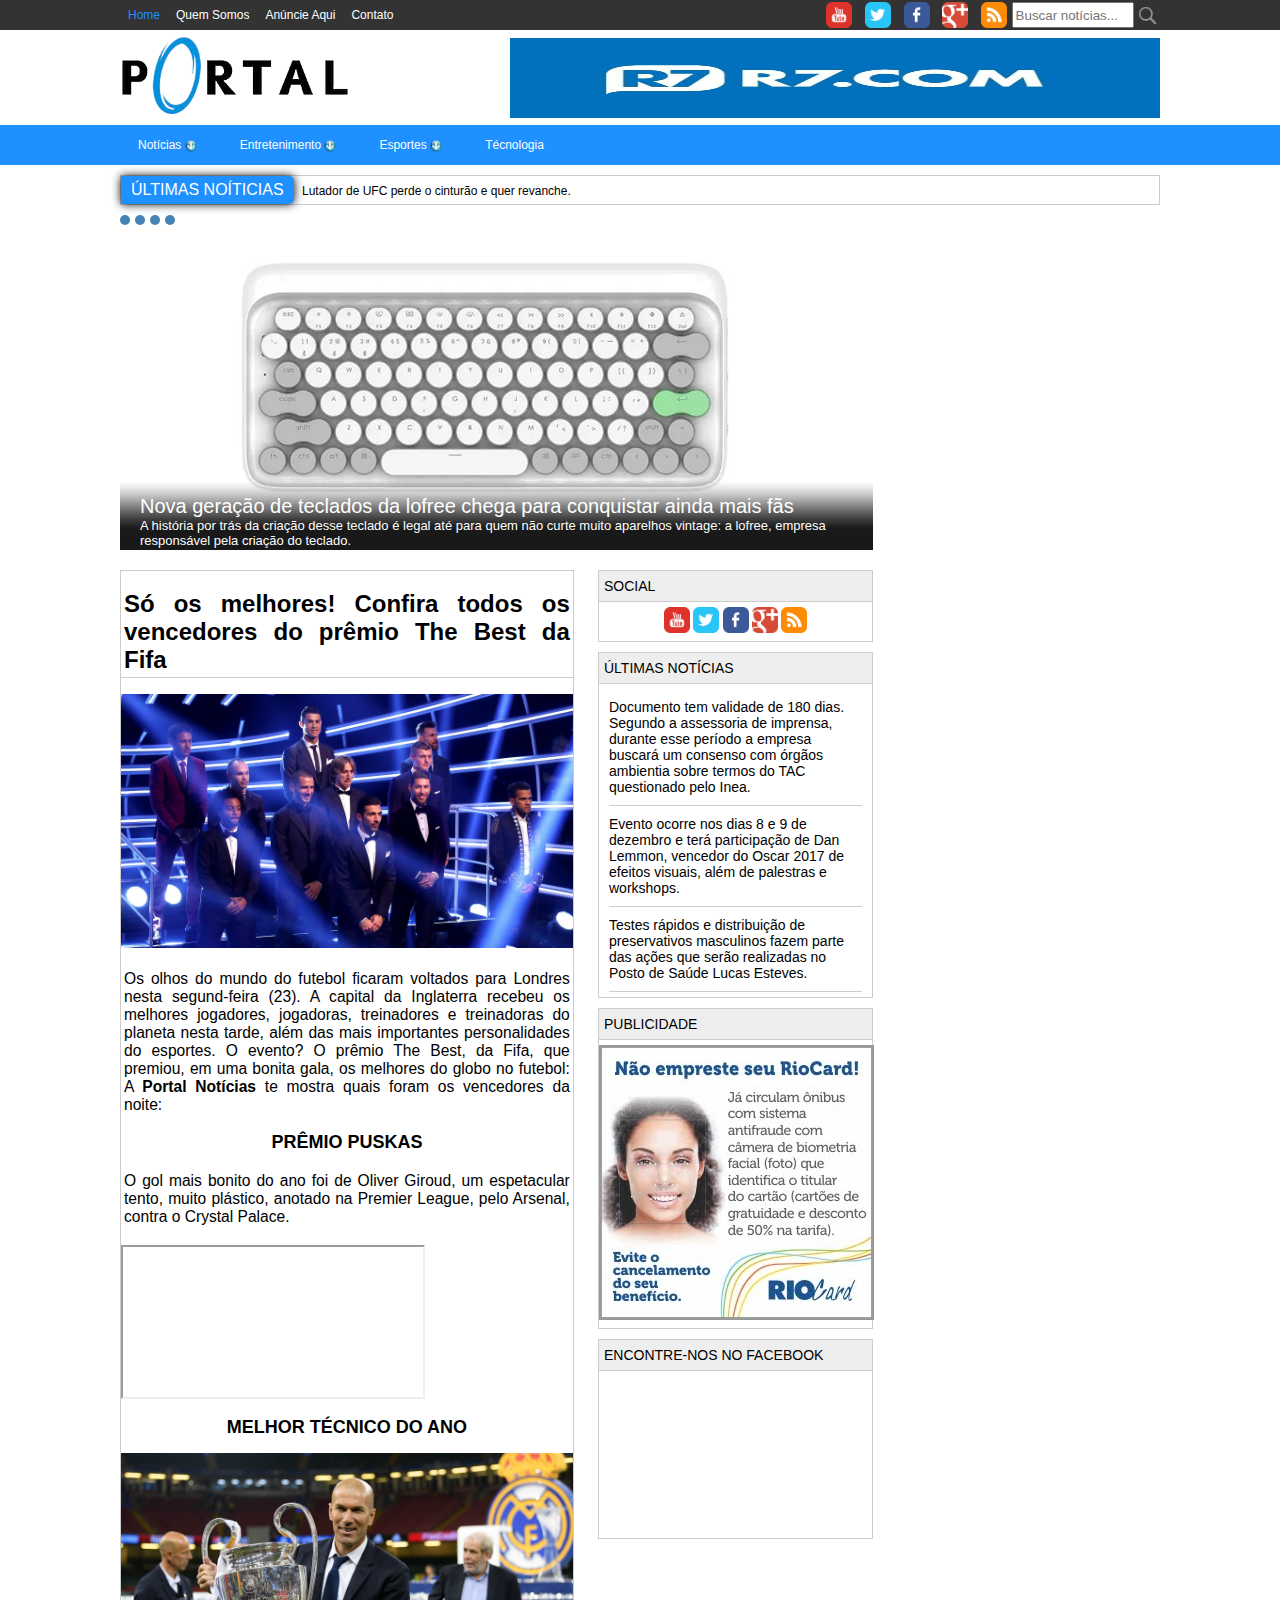
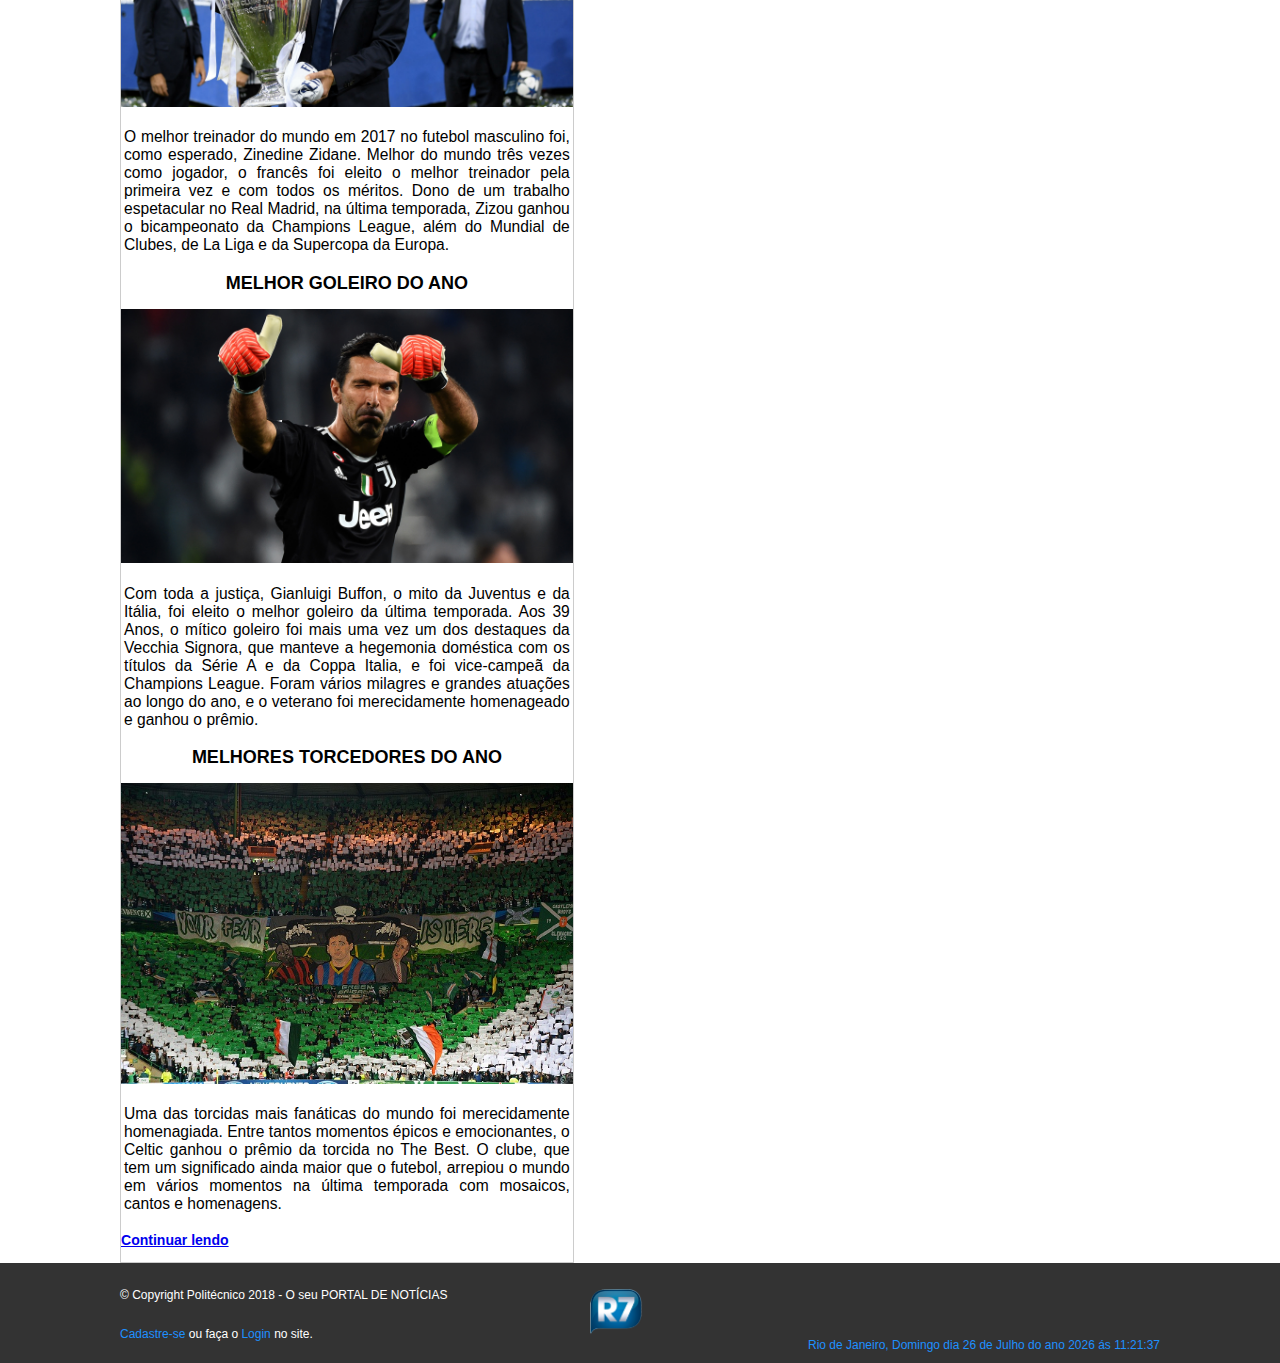
==== esportes.html @ abf62270 "versao felipe 1.0" ====
<!DOCTYPE html>
<html lang="pt-br">

<head>
	<meta name="viewport" content="width=device-width, initial-scale=1.0, user-scalable=no" />
	<meta http-equiv="X-UA-Compatible" content="IE=edge" />
	<meta charset="UTF-8" />
	<meta name="description" content="Projeto Portal de Notícias" />
	<meta name="author" content="Os melhores alunos de 2017, 2018 e 2019" />
	<meta name="robots" content="index, follow" />
	<!--indexar o index e seguir os links para novas paginas.-->
	<title>Portal de Notícias</title>
	<link rel="icon" href="assets/images/R7.ico" />
	<link href="assets/css/stilo.css" rel="stylesheet" />
	<link href="assets/css/esporte.css" rel="stylesheet" />

	<script type="text/javascript" src="assets/js/script.js"></script>
</head>

<body onload="date_time('date_time'), passarSlide()">
	<header>
		<!-- aqui em baixo é o menu de fundo preto com a barra de pesquisa.-->
		<div class="topo">
			<div class="container">
				<div class="containerleft">
					<nav>
						<ul>
							<li>
								<a href="#" class="ativo">Home</a>
							</li>
							<li>
								<a href="#">Quem Somos</a>
							</li>
							<li>
								<a href="#">Anúncie Aqui</a>
							</li>
							<li>
								<a href="#">Contato</a>
							</li>
						</ul>
					</nav>
				</div>
				<div class="containerright">
					<input type="image" src="assets/images/lupa.png" border="0" width="26" height="26" />
					<!--Necessário a inversao da ordem no html, por que quando aplica a propriedade float no css de menu eles tendem a ficar na ordem inversa :da direita para esquerda.-->
					<input type="text" name="busca" class="containerbusca" placeholder="Buscar notícias..." />
					<!--flatIcon.com = icones bons para baixar.-->
					<a href="">
						<img src="assets/images/youtube.png" border="0" width="26" height="26">
					</a>
					<a href="">
						<img src="assets/images/twitter.png" border="0" width="26" height="26">
					</a>
					<a href="">
						<img src="assets/images/facebook.png" border="0" width="26" height="26">
					</a>
					<a href="">
						<img src="assets/images/googleplus.png" border="0" width="26" height="26">
					</a>
					<a href="">
						<img src="assets/images/rss.png" border="0" width="26" height="26">
					</a>
				</div>
			</div>
		</div>
		<div class="containerdois">
			<div class="containerdoisinterno">
				<div class="logo">
					<img src="assets/images/logo.png" border="0" width="230" />
				</div>
				<div class="banner">
					<img src="assets/images/banner_topo.jpeg" border="0" width="650" height="80" />
				</div>
			</div>
		</div>
		<div class="menu">
			<div class="menuinterno">
				<ul id="menu">
					<li>
						<a href="#">Notícias</a>
						<img src="assets/images/arrowdown.png" width="12" border="0" />
						<div class="submenu">
							<a href="#">
								<div class="submenuitem">
									Economia
								</div>
							</a>
							<a href="#">
								<div class="submenuitem">
									Rio de Janeiro
								</div>
							</a>
							<a href="#">
								<div class="submenuitem">
									São Paulo
								</div>
							</a>
							<a href="#">
								<div class="submenuitem">
									Mundo
								</div>
							</a>
						</div>
					</li>
					<li>
						<a href="#">Entretenimento</a>
						<img src="assets/images/arrowdown.png" width="12" border="0" />
						<div class="submenu">
							<a href="#">
								<div class="submenuitem">
									Filmes &amp Séries
								</div>
							</a>
							<a href="#">
								<div class="submenuitem">
									Jogos
								</div>
							</a>
						</div>
					</li>
					<li>
						<a href="#">Esportes</a>
						<img src="assets/images/arrowdown.png" width="12" border="0" />
						<div class="submenu">
							<a href="#">
								<div class="submenuitem">
									Futebol
								</div>
							</a>
							<a href="#">
								<div class="submenuitem">
									UFC
								</div>
							</a>
						</div>
					</li>
					<li>
						<a href="#">Técnologia</a>
					</li>
				</ul>
			</div>
		</div>
	</header>
	<main>
		<div class="ultimasnoticias">
			<div class="ultimasnoticiasinterna">
				<div class="ultnoticiasarea">
					<div class="ultnoticiastitulo">ÚLTIMAS NOÍTICIAS</div>
					<div class="ultnoticiasnoticias">Lutador de UFC perde o cinturão e quer revanche.</div>
				</div>
			</div>
		</div>
		<div class="container"> 
			<div class="containerinterno">
				<div class="leftside">
					<div class="slideshow" id="slideshow"> <!--as bolinhas tem que ficar fora do slideshowarea por que tudo dentro do slide show area se meche e elas não podem se mecher.-->
						<div class="slidebolinhas">
							<div class="bolinhas" onclick="mudarSlide(0)"></div> <!--Assim que clicar na bolinha ele mudará o slide para referencia passada como parametro.-->
							<div class="bolinhas" onclick="mudarSlide(1)"></div>
							<div class="bolinhas" onclick="mudarSlide(2)"></div>
							<div class="bolinhas" onclick="mudarSlide(3)"></div>
						</div>
						<div class="slideshowarea">
							<a href="http://www.google.com.br/">
								<div class="slide" style="background-image:url('assets/images/teclado.jpg')">
								<div class="slideinfo">
									<div class="slideinfo_titulo">Nova geração de teclados da lofree chega para conquistar ainda mais fãs</div>
									<div class="slideinfo_subtitulo">A história por trás da criação desse teclado é legal até para quem não curte muito aparelhos vintage: a lofree, empresa responsável pela criação do teclado.</div>
								</div>
								</div>
							</a>
							<a href="http://www.youtube.com.br">
								<div class="slide" style="background-image:url('assets/images/carro.jpg')">
									<div class="slideinfo">
										<div class="slideinfo_titulo">Qual será o impacto dos carros autônomos na nossa cultura?</div>
										<div class="slideinfo_subtitulo">No meio de novembro, a área de sustentabilidade da Universidade de Columbia, nos Estados Unidos, reuniu líderes para discutir o futuro da mobilidade.</div>
									</div>
								</div>
							</a>
							<div class="slide" style="background-image:url('assets/images/googlenest.jpg')">
								<div class="slideinfo">
									<div class="slideinfo_titulo">Pode ser que vejamos em breve uma fusão entre Google e Nest</div>
									<div class="slideinfo_subtitulo">A Nest foi ganhando fama com o passar dos anos e, em janeiro de 2014, o negócio foi comprado pela Google por US$ 3,2 bilhões.</div>
								</div>
							</div>
							<div class="slide" style="background-image:url('assets/images/android.jpg')">
								<div class="slideinfo">
									<div class="slideinfo_titulo">Modificado! Android Auto passa por atualização e está de cara nova</div>
									<div class="slideinfo_subtitulo">Mas, em uma atualização recente, o aplicativo passou por upgrades que capricharam na parte estética e melhoraram a interação com o motorista ou passageiro.</div>
								</div>
							</div>														
						</div>
					</div>
					<div class="contesp">
						<h1>Só os melhores! Confira todos os vencedores do prêmio The Best da Fifa</h1>
						<img src="assets/images/imgfut.jpg" width="100%" />
                        <p>Os olhos do mundo do futebol ficaram voltados para Londres nesta segund-feira (23). A capital da Inglaterra
                        recebeu os melhores jogadores, jogadoras, treinadores e treinadoras do planeta nesta tarde, além das mais importantes
                        personalidades do esportes. O evento? O prêmio The Best, da Fifa, que premiou, em uma bonita gala, os melhores do
						globo no futebol: A <strong>Portal Notícias</strong> te mostra quais foram os vencedores da noite:</p>
						<h2>PRÊMIO PUSKAS</h2>
						<P>O gol mais bonito do ano foi de Oliver Giroud, um espetacular tento, muito plástico,
						anotado na Premier League, pelo Arsenal, contra o Crystal Palace.</P>
						<iframe src="https://www.youtube.com/embedv=mtDm7OL18Lo"></iframe>
						<h2>MELHOR TÉCNICO DO ANO</h2>
						<img src="assets/images/zidanefut.jpg" width="100%" />
						<p>O melhor treinador do mundo em 2017 no futebol masculino foi, como esperado, Zinedine Zidane. Melhor 
						do mundo três vezes como jogador, o francês foi eleito o melhor treinador pela primeira vez e com todos os méritos. 
						Dono de um trabalho espetacular no Real Madrid, na última temporada, Zizou ganhou o bicampeonato da 
						Champions League, além do Mundial de Clubes, de La Liga e da Supercopa da Europa.</p>
						<h2>MELHOR GOLEIRO DO ANO</h2>
						<img src="assets/images/goleirofut.jpg" width="100%" />
						<p>Com toda a justiça, Gianluigi Buffon, o mito da Juventus e da Itália, foi eleito o melhor
						goleiro da última temporada. Aos 39 Anos, o mítico goleiro foi mais uma vez um dos destaques
						da Vecchia Signora, que manteve a hegemonia doméstica com os títulos da Série A e da Coppa Italia, e foi vice-campeã da Champions
						League. Foram vários milagres e grandes atuações ao longo do ano, e o veterano foi merecidamente homenageado
						e ganhou o prêmio.</p>
						<h2>MELHORES TORCEDORES DO ANO</h2>
						<img src="assets/images/torcidafut.jpg" width="100%" />
						<p>Uma das torcidas mais fanáticas do mundo foi merecidamente homenagiada. Entre tantos momentos épicos e emocionantes, o Celtic ganhou o prêmio
						da torcida no The Best. O clube, que tem um significado ainda maior que o futebol, arrepiou o mundo em vários momentos na última temporada com mosaicos,
						cantos e homenagens.
						</p>
						<h3><a href="esportes2.html">Continuar lendo</a></h3>
                    </div>
				<div class="rightside">
					<div class="widget">
						<div class="widget_titulo">SOCIAL</div>
						<div class="widget_conteudo">
							<a href=""><img src="assets/images/youtube.png" border="0" width="26" height="26"></a>
							<a href=""><img src="assets/images/twitter.png" border="0" width="26" height="26"></a>
							<a href=""><img src="assets/images/facebook.png" border="0" width="26" height="26"></a>
							<a href=""><img src="assets/images/googleplus.png" border="0" width="26" height="26"></a>
							<a href=""><img src="assets/images/rss.png" border="0" width="26" height="26"></a>
						</div>
					</div>
					<div class="widget">
						<div class="widget_titulo">ÚLTIMAS NOTÍCIAS</div>
						<div class="widget_conteudo">
							<div class="noticia_item"><a href="#">
								Documento tem validade de 180 dias. Segundo a assessoria de imprensa, durante esse período a empresa buscará um consenso com órgãos ambientia sobre termos do TAC questionado pelo Inea.</a>
							</div>
							<div class="noticia_item"><a href="#">
								Evento ocorre nos dias 8 e 9 de dezembro e terá participação de Dan Lemmon, vencedor do Oscar 2017 de efeitos visuais, além de palestras e workshops.</a>
							</div>
							<div class="noticia_item"><a href="#">
								Testes rápidos e distribuição de preservativos masculinos fazem parte das ações que serão realizadas no Posto de Saúde Lucas Esteves.</a>
							</div>														

						</div>
					</div>
					<div class="widget">
						<div class="widget_titulo">PUBLICIDADE</div>
						<div class="widget_conteudo">
							<img src="assets/images/publicidade.jpg" border="0" width="275" height="275" />
						</div>
					</div>
					<div class="widget">
						<div class="widget_titulo">ENCONTRE-NOS NO FACEBOOK</div>
						<div class="widget_conteudo">
							<iframe src="https://www.facebook.com/plugins/page.php?href=https%3A%2F%2Fwww.facebook.com%2Fportalr7%2F&tabs&width=275&height=154&small_header=true&adapt_container_width=true&hide_cover=false&show_facepile=true&appId" width="275" height="154" style="border:none;overflow:hidden" scrolling="no" frameborder="0" allowTransparency="true"></iframe>
						</div>
					</div>					
				</div>
			</div>
		</div>
	</main>
	<footer>
		<div class="containerfooter">
			<div class="containerinternorodape">
				<p>&copy Copyright Politécnico 2018 - O seu PORTAL DE NOTÍCIAS</p>
				<p><span class="blue">Cadastre-se</span> ou faça o <span class="blue">Login</span> no site.</p>
			</div>
			<div class="footerimg">
				<img src="assets/images/R7.png" width="56"/>
			</div>
			<div class="footerdata">
				<span id="date_time"></span>
			</div>
		</div>
	</footer>
</body>
</html>
---- assets/css/stilo.css ----
body { /*Padronizando o corpo da página*/
	margin: 0;
	font-family: Arial;
	font-size: 12px;
}

/*Topo 1º Retangulo*/
.topo { /*Estilizando a div do topo (onde fica campo de pesquisa)*/ 
	background-color: #333;
	color: #fff;
}
.container {
	width: 100%; /*Utilizado para Layout Responsivo, para nao criar barra de rolagem, vai se adaptando ao tamanho da tela.*/
	max-width: 1040px;
	height: 30px;
	margin: auto;
}
.containerleft { /*Estilizando nav do topo*/
	width: 50%;
	float: left;
}
.containerleft ul { /*Estilizando lista de navegação do topo*/
	margin: 0;
	padding: 0;
	list-style: none;
}
.containerleft li { /*Estilizando os items(opções) da lista de navegação*/
	float: left;
	line-height: 30px;
	margin-left: 8px;
	margin-right: 8px;
}
.containerleft li a { /*Tirando formato padrão de link dos meus items da lista de navegação, (PODERIA FAZER UM RESET NO TOPO DO CSS PARA TRATAR ISTO)*/
	text-decoration: none;
	color: #fff;
}
.containerleft li .ativo { /*Estilizando o página selecionada*/
	color: #1E90FF;
}
.containerright { /*Estilizando nav do lado direito*/
	width: 50%;
	float: right;
	text-align: right;
	margin-top: 0.2%; /*aproximadamente 2px*/
}
.containerbusca { /*Estilizando campo de buscar noticias*/
	width: 22%;
	height: 20px;
	outline: 0; /*não acender contorno em volta*/
}

.containerright input { /*Estilizando o campo de busca*/
	float: right;
}
.containerright img { /*Estilizando o espaço entre os icones ao lado do campo de busca*/
	margin: 0 0.9%;
	
}

/*Banner 2º Retângulo*/
.containerdois {
	height: 95px;
	color: #000;
}
.containerdoisinterno {
	width: 100%; /*Utilizado para Layout Responsivo, para nao criar barra de rolagem, vai se adpanto ao tamanho da tela.*/
	max-width: 1040px;
	height: 95px;
	margin: auto;
}
.menu img {
	vertical-align: middle; /*colocando as setinhas do menu no lugar certo.*/
}
.logo {
	width: 230px; /*máximo da largura de um celular é 320px; procurar uma margem de 320px de tudo dentro do site para div*/
	height: 90px;
	float: left;
	margin-top: 5px;
}
.containerdois .banner { /*nao direto .banner por que tera outros banners no site com a mesma classe.*/
	width: 650px;
	height: 80px;
	float: right;
	margin-top: 7px;	/*95 - 80 = 15 / 2 = 7.5 = 7 -> para centralizar o banner, onde 95 = altura toral da div, 80 é a altura do banner, 15 é o que sobra de espaço, 2 é a parte superior e inferior
	e 7 é a margem superior e inferior.*/
}
/*MENU 3º retangulo*/

.menu {
	height: 40px;
	background-color: #1E90FF;
}
.menuinterno{
	width: 100%;
	max-width: 1040px;
	margin: auto;

}
.menuinterno li:hover {
	background-color: #4682B4;
}
.menu ul {
	margin: 0;
	padding: 0;
	list-style: none;

}
.menu li {
	padding: 0 10px;
	float: left;
	height: 40px;
	line-height: 40px;
	margin-right: 15px;
	margin-left: 8px;
}
.menu li a {
	text-decoration: none;
	color: #fff;
}
.menu li:hover .submenu{ /*para criar o menu dropdown, quando passar o mouse no meu menu o submenu vai aparecer.*/
	display: block;

}
.submenu {
	width: 150px;
	background-color: #1E90FF;
	position: absolute;
	z-index: 1;
	display: none;
}
.submenuitem {
	height: 30px;
	line-height: 30px;
	width: 140px;
	padding-left: 10px;
}
.submenuitem:hover {
	background-color: #4682B4;
}

/*ULTIMAS NOTICIAS 4º Retângulo*/
.ultimasnoticias {
	height: 40px;
}
.ultimasnoticiasinterna {
	width: 100%;
	max-width: 1040px;
	height: 40px; /*50 px, necessario para calcular o meio*/
	margin: auto;
}
.ultnoticiasarea{
	height: 28px;
	border: 1px solid #ccc;
	margin-top: 10px; /*2px da borda, 28 de altura = 30, logo 50 - 30 = 20 / 2 = 10*/
}
.ultnoticiastitulo {
	background-color: #1E90FF;
	color: #fff;
	height: 28px;
	line-height: 28px;
	padding-left: 10px;
	padding-right: 10px;
	display: inline-block; /*utilizado para nao pegar fundo azul em toda a div ultnoticiasarea*/
	font-size: 16px;
	box-shadow: 0 0 10px #000;
	border-top-right-radius: 5px;
	border-bottom-right-radius: 5px;
}
.ultnoticiasnoticias {
	color: #000;
	height: 28px;
	line-height: 28px;
	padding-left: 5px;	
	display: inline-block;
}

/*Bolinhas do slideshow*/

.leftside {
	width: 753px;
	float: left;
}
.containerint {
	width:100%;
	max-width:1040px;
	margin:auto;
}

.rightside {
	width:275px;
	min-height:200px;
	float:right;
	margin-left:12px;
}
.widget {
	background-color: #fff;
	border: 1px solid #ccc;
	margin-bottom: 10px;
}

.widget_titulo {
	height: 30px;
	line-height: 30px;
	background-color: #eee;
	border-bottom: 1px solid #ccc;
	padding-left: 5px;
	font-size: 14px;

}
.widget_conteudo {
	text-align: center;
	padding: 5px 0;
}
.noticia_item{
	font-size: 14px;
	margin: 0 10px;
	padding: 10px 0;
	text-align: left;
	border-bottom: 1px solid #ccc;
}
.noticia_item a {
	text-decoration: none;
	color: #000;
}
.leftside {
	width: 753px;
	float: left;
}
.slideshow {
	height: 335px;
	background-color: #ccc;
	overflow: hidden; /*se transbordar ele esconde, necessario para pode criar o deslize. valroes = auto, scroll, o scrrol usa barra de rolagem*/
	margin-bottom: 20px;
}
.slideshowarea {
	width: 10000px;
	height: 335px; /*definir largura absurda por que o layout vai ser responsivo e o javascript vai entrar em ação fazendo que todas imagens fica do lado uma da outra e o java script vai só passar.*/
	background-color: #ddd;
	transition: all 1s; /*o javascript trocando o slide e o css fazendo a transição da troca de 1 em 1 segundo.*/
}
.slide {
	height: 335px;
	float: left;
	background-repeat: no-repeat; /*não se repetir a imagem dentro da div*/
	background-position: center; /*posicionar a imagem no centro da div*/
	background-size: cover; /*dimensionando o tamanho para poder caber dentro da div inteira*/
}
.slideinfo {
	height: 70px;
	background-image: url('../images/slideshow_bg.png');
	background-size: auto 70px;
	margin-top: 265px; /*265 porque o slideshoware tem 335 px de altura e p slide info 70, logo 70 - 335 = 265*/
}
.slideinfo_titulo {
	font-size: 20px;
	color: #fff;
	padding-top: 15px;
	padding-left: 20px;
}
.slideinfo_subtitulo {
	font-size: 13px;
	color: #fff;
	padding-left: 20px;
}
.slidebolinhas {
	position: absolute;
	width: 200px;
	height: 20px;
}
.bolinhas {
	width: 10px;
	height: 10px;
	float: left;
	margin-right: 5px;
	cursor: pointer;
	background-color: #4682B4;
	border-radius: 5px;
}
.noticiaarea1 {
	width: 430px;
	float: left;
	height: 420px;
}
.noticiaarea2 {
	width: 320px; /*751 - 430*/
	height: 420px;
	float: left;
}
.noticiaimg {
	width: 80px;
	height: 80px;
	border: 1px solid #ccc;
	padding: 3px;
	float: left;
}
.noticiatitulo {
	margin-left: 6px;
	font-size: 16px;
	float: left;
	width: 226px; /*320 da noticia area - 6 do margin left - 2 da borda - 86 da imagem = 226px para poder ficar certo.*/
	color: #000;
}
.noticiaitem {
	text-align: left;
	height: 88px;/*Definindo a altura para nao ficar quebrada e fora da div.height: 80px da img + 6 px de espaçamentos + 2 px das bordas;*/
	margin-top: 7px;
	margin-bottom: 7px;
}
.noticiainfo {
	font-size: 12px;
	margin-left: 6px;
	color: #999;
}
.noticiabig {
	margin-left: 16px;
}
.noticiabig .noticiaimg{
	width: 384px;
	height: 222px;

}
.noticiabig .noticiaimg img{
	width: 384px;
	height: 222px;

}
.noticiabig .noticiatitulo{
	font-size: 30px;
	width: 384px;

}
.noticiabig .noticiainfo {
		clear:both;
}
/*========RODAPÉ=============*/
footer .containerfooter {
	width: 100%; /*Utilizado para Layout Responsivo, para nao criar barra de rolagem, vai se adaptando ao tamanho da tela.*/
	max-width: 1040px;
	height: 100px;
	margin: auto;
	
}
footer{
	clear: both;
	background-color: #333;
	color: #fff;
}
.blue {
	color: #1E90FF;
}
footer .containerinternorodape {
	width: 40%;
	position: relative;
	float: left;
	margin-right: 5%;
}
footer .footerimg{
	width: auto;
	position: relative;
	float: center;

}
footer img, footer p {
		margin-top: 25px;
}
footer .footerdata{
	width: auto;
	position: relative;
	float: right;
}
---- assets/css/esporte.css ----
.contesp {
    width: 60%;
    float: left;
	background-color: #fff;
    border: 1px solid #ccc;

}

.contesp h1 {
    text-align: justify;
    background-color: #fff;
	border-bottom: 1px solid #ccc;
    padding: 3px;
    font-family: 'Franklin Gothic Medium', 'Arial Narrow', Arial, sans-serif;

}

.contesp p {
    font-size: 130%;
    text-align: justify;
    padding: 3px;
}

.contesp h2 {
    text-align: center;
}
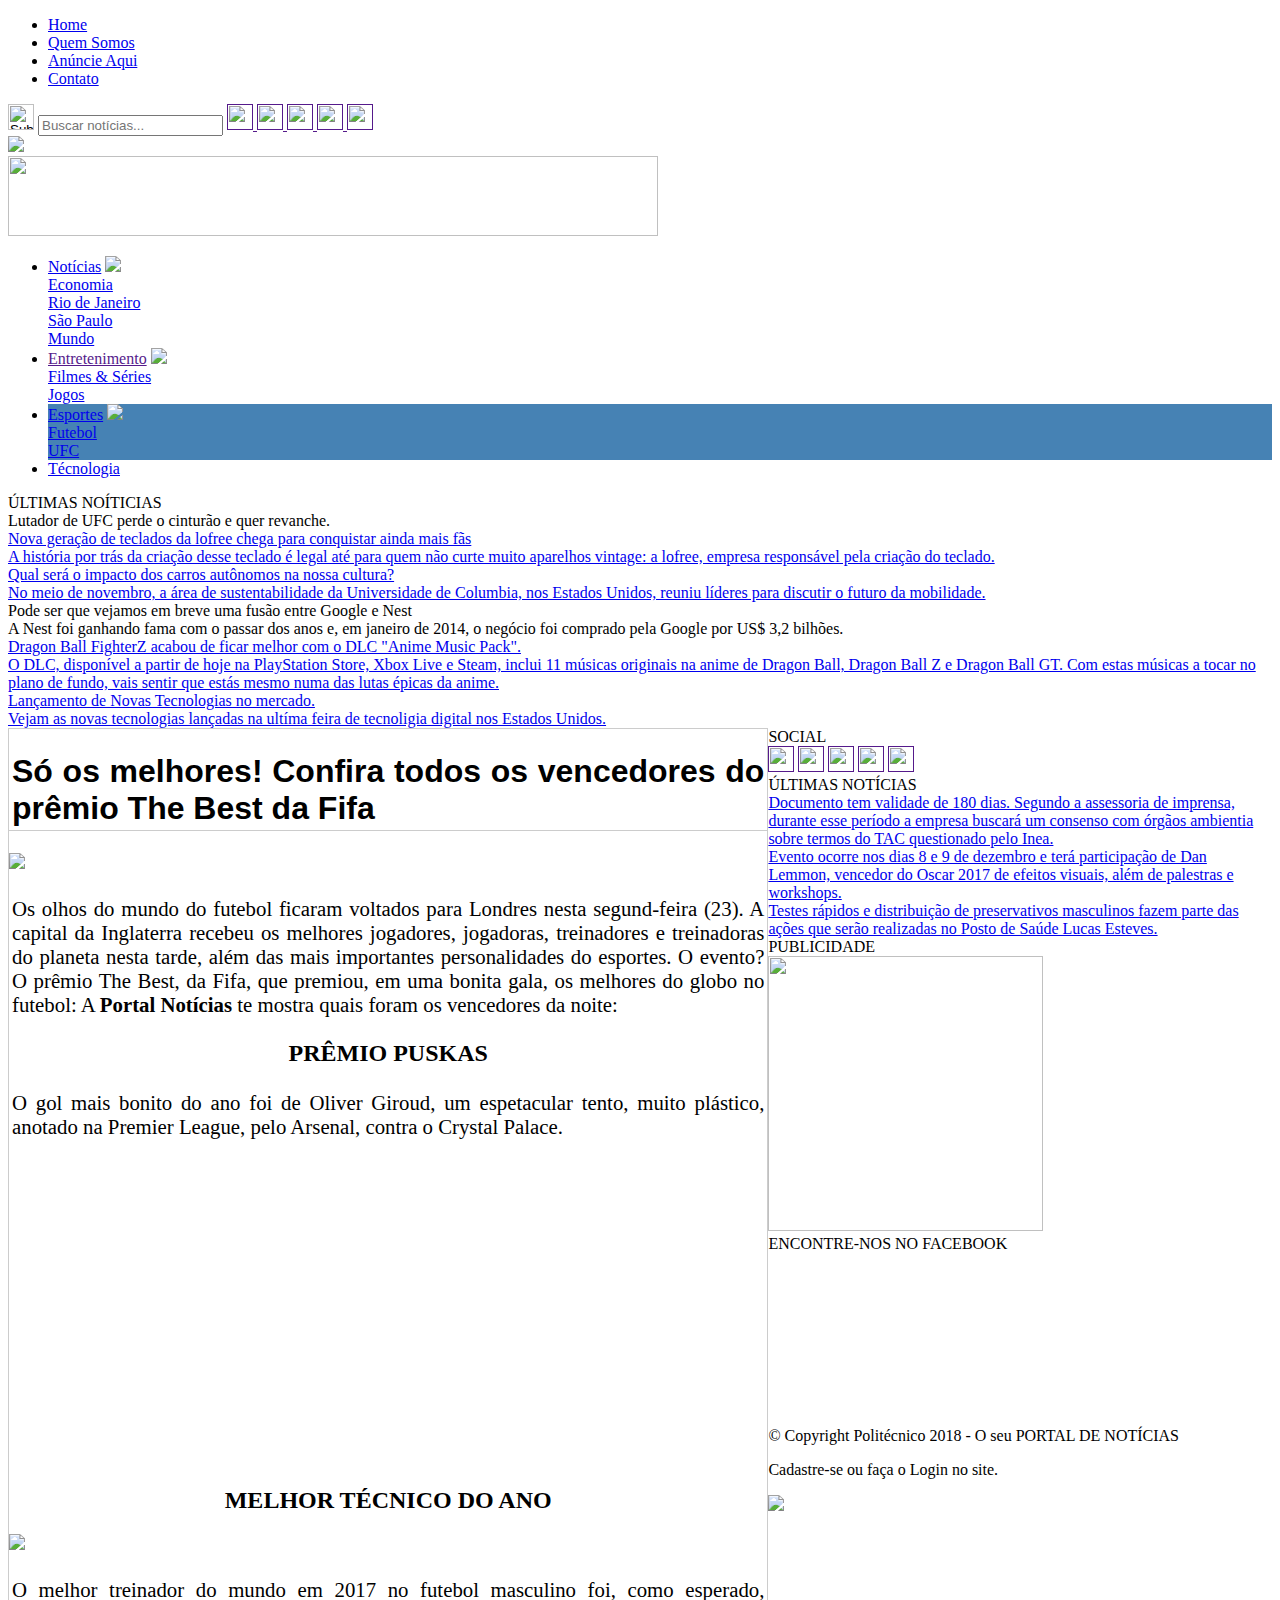
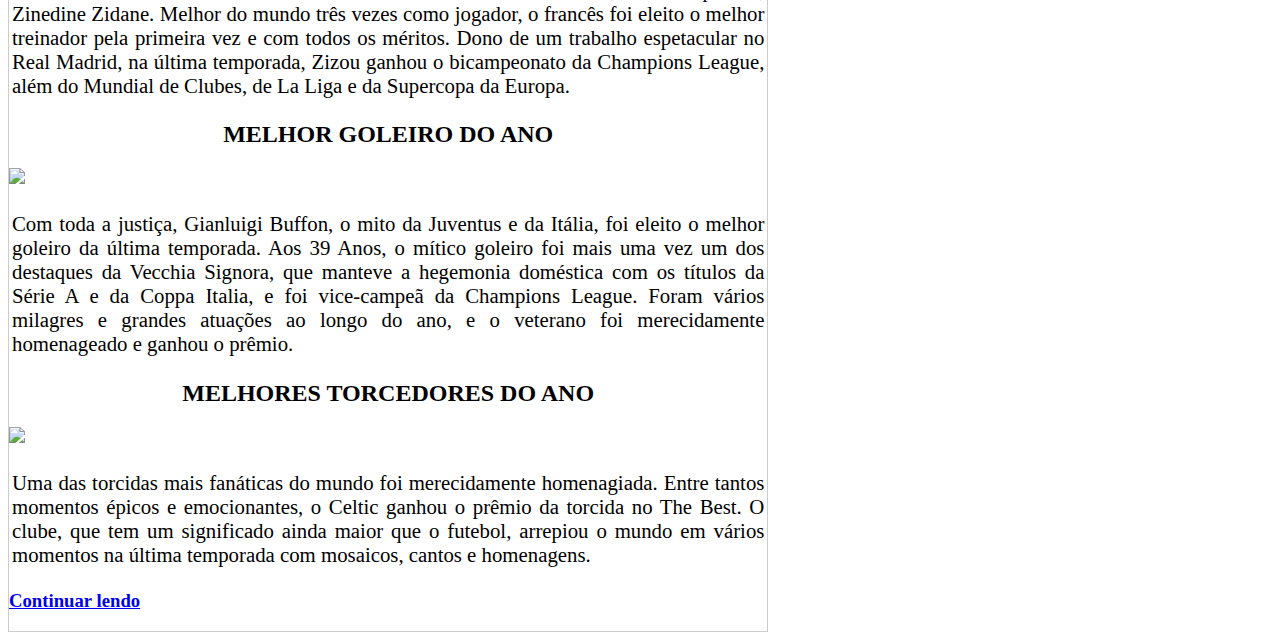
==== commit 945a8b71: "Versao 2.1" ====
--- a/esportes.html
+++ b/esportes.html
@@ -26,7 +26,7 @@
 					<nav>
 						<ul>
 							<li>
-								<a href="#" class="ativo">Home</a>
+								<a href="index.html" class="ativo">Home</a>
 							</li>
 							<li>
 								<a href="#">Quem Somos</a>
@@ -77,7 +77,7 @@
 			<div class="menuinterno">
 				<ul id="menu">
 					<li>
-						<a href="#">Notícias</a>
+						<a href="index.html">Notícias</a>
 						<img src="assets/images/arrowdown.png" width="12" border="0" />
 						<div class="submenu">
 							<a href="#">
@@ -103,27 +103,27 @@
 						</div>
 					</li>
 					<li>
-						<a href="#">Entretenimento</a>
+						<a href="">Entretenimento</a>
 						<img src="assets/images/arrowdown.png" width="12" border="0" />
 						<div class="submenu">
-							<a href="#">
+							<a href="entretenimento.html">
 								<div class="submenuitem">
 									Filmes &amp Séries
 								</div>
 							</a>
-							<a href="#">
+							<a href="Games_index.html">
 								<div class="submenuitem">
 									Jogos
 								</div>
 							</a>
 						</div>
 					</li>
-					<li>
-						<a href="#">Esportes</a>
+					<li class="pagina_atual">
+						<a href="esportes.html">Esportes</a>
 						<img src="assets/images/arrowdown.png" width="12" border="0" />
 						<div class="submenu">
-							<a href="#">
-								<div class="submenuitem">
+							<a href="esportes.html">
+								<div class="submenuitem pagina_atual">
 									Futebol
 								</div>
 							</a>
@@ -135,7 +135,7 @@
 						</div>
 					</li>
 					<li>
-						<a href="#">Técnologia</a>
+						<a href="tecnologia.html">Técnologia</a>
 					</li>
 				</ul>
 			</div>
@@ -159,6 +159,7 @@
 							<div class="bolinhas" onclick="mudarSlide(1)"></div>
 							<div class="bolinhas" onclick="mudarSlide(2)"></div>
 							<div class="bolinhas" onclick="mudarSlide(3)"></div>
+							<div class="bolinhas" onclick="mudarSlide(4)"></div>
 						</div>
 						<div class="slideshowarea">
 							<a href="http://www.google.com.br/">
@@ -183,12 +184,22 @@
 									<div class="slideinfo_subtitulo">A Nest foi ganhando fama com o passar dos anos e, em janeiro de 2014, o negócio foi comprado pela Google por US$ 3,2 bilhões.</div>
 								</div>
 							</div>
-							<div class="slide" style="background-image:url('assets/images/android.jpg')">
+							<a href="Games_index.html">
+							<div class="slide" style="background-image:url('assets/images/dragonball.jpg')">
 								<div class="slideinfo">
-									<div class="slideinfo_titulo">Modificado! Android Auto passa por atualização e está de cara nova</div>
-									<div class="slideinfo_subtitulo">Mas, em uma atualização recente, o aplicativo passou por upgrades que capricharam na parte estética e melhoraram a interação com o motorista ou passageiro.</div>
-								</div>
-							</div>														
+									<div class="slideinfo_titulo">Dragon Ball FighterZ acabou de ficar melhor com o DLC "Anime Music Pack".</div>
+									<div class="slideinfo_subtitulo">O DLC, disponível a partir de hoje na PlayStation Store, Xbox Live e Steam, inclui 11 músicas originais na anime de Dragon Ball, Dragon Ball Z e Dragon Ball GT. Com estas músicas a tocar no plano de fundo, vais sentir que estás mesmo numa das lutas épicas da anime.</div>
+								</div>
+							</div>	
+							</a>
+							<a href="tecnologia.html">
+								<div class="slide" style="background-image:url('assets/images/tecnologias.jpg')">
+									<div class="slideinfo">
+										<div class="slideinfo_titulo">Lançamento de Novas Tecnologias no mercado.</div>
+										<div class="slideinfo_subtitulo">Vejam as novas tecnologias lançadas na ultíma feira de tecnoligia digital nos Estados Unidos.</div>
+									</div>
+								</div>	
+							</a>														
 						</div>
 					</div>
 					<div class="contesp">
@@ -201,21 +212,21 @@
 						<h2>PRÊMIO PUSKAS</h2>
 						<P>O gol mais bonito do ano foi de Oliver Giroud, um espetacular tento, muito plástico,
 						anotado na Premier League, pelo Arsenal, contra o Crystal Palace.</P>
-						<iframe src="https://www.youtube.com/embedv=mtDm7OL18Lo"></iframe>
-						<h2>MELHOR TÉCNICO DO ANO</h2>
+						<iframe width="100%" height="300" src="https://www.youtube.com/embed/7Ji-tIKtbvA?rel=0" frameborder="0" allow="autoplay; encrypted-media" allowfullscreen></iframe>
+						<h2 id="tecnico">MELHOR TÉCNICO DO ANO</h2>
 						<img src="assets/images/zidanefut.jpg" width="100%" />
 						<p>O melhor treinador do mundo em 2017 no futebol masculino foi, como esperado, Zinedine Zidane. Melhor 
 						do mundo três vezes como jogador, o francês foi eleito o melhor treinador pela primeira vez e com todos os méritos. 
 						Dono de um trabalho espetacular no Real Madrid, na última temporada, Zizou ganhou o bicampeonato da 
 						Champions League, além do Mundial de Clubes, de La Liga e da Supercopa da Europa.</p>
-						<h2>MELHOR GOLEIRO DO ANO</h2>
+						<h2 id="goleiro">MELHOR GOLEIRO DO ANO</h2>
 						<img src="assets/images/goleirofut.jpg" width="100%" />
 						<p>Com toda a justiça, Gianluigi Buffon, o mito da Juventus e da Itália, foi eleito o melhor
 						goleiro da última temporada. Aos 39 Anos, o mítico goleiro foi mais uma vez um dos destaques
 						da Vecchia Signora, que manteve a hegemonia doméstica com os títulos da Série A e da Coppa Italia, e foi vice-campeã da Champions
 						League. Foram vários milagres e grandes atuações ao longo do ano, e o veterano foi merecidamente homenageado
 						e ganhou o prêmio.</p>
-						<h2>MELHORES TORCEDORES DO ANO</h2>
+						<h2 id="torcida">MELHORES TORCEDORES DO ANO</h2>
 						<img src="assets/images/torcidafut.jpg" width="100%" />
 						<p>Uma das torcidas mais fanáticas do mundo foi merecidamente homenagiada. Entre tantos momentos épicos e emocionantes, o Celtic ganhou o prêmio
 						da torcida no The Best. O clube, que tem um significado ainda maior que o futebol, arrepiou o mundo em vários momentos na última temporada com mosaicos,
--- a/assets/css/esporte.css
+++ b/assets/css/esporte.css
@@ -25,3 +25,6 @@
     text-align: center;
 }
 
+.pagina_atual{
+	background-color: #4682B4;
+}